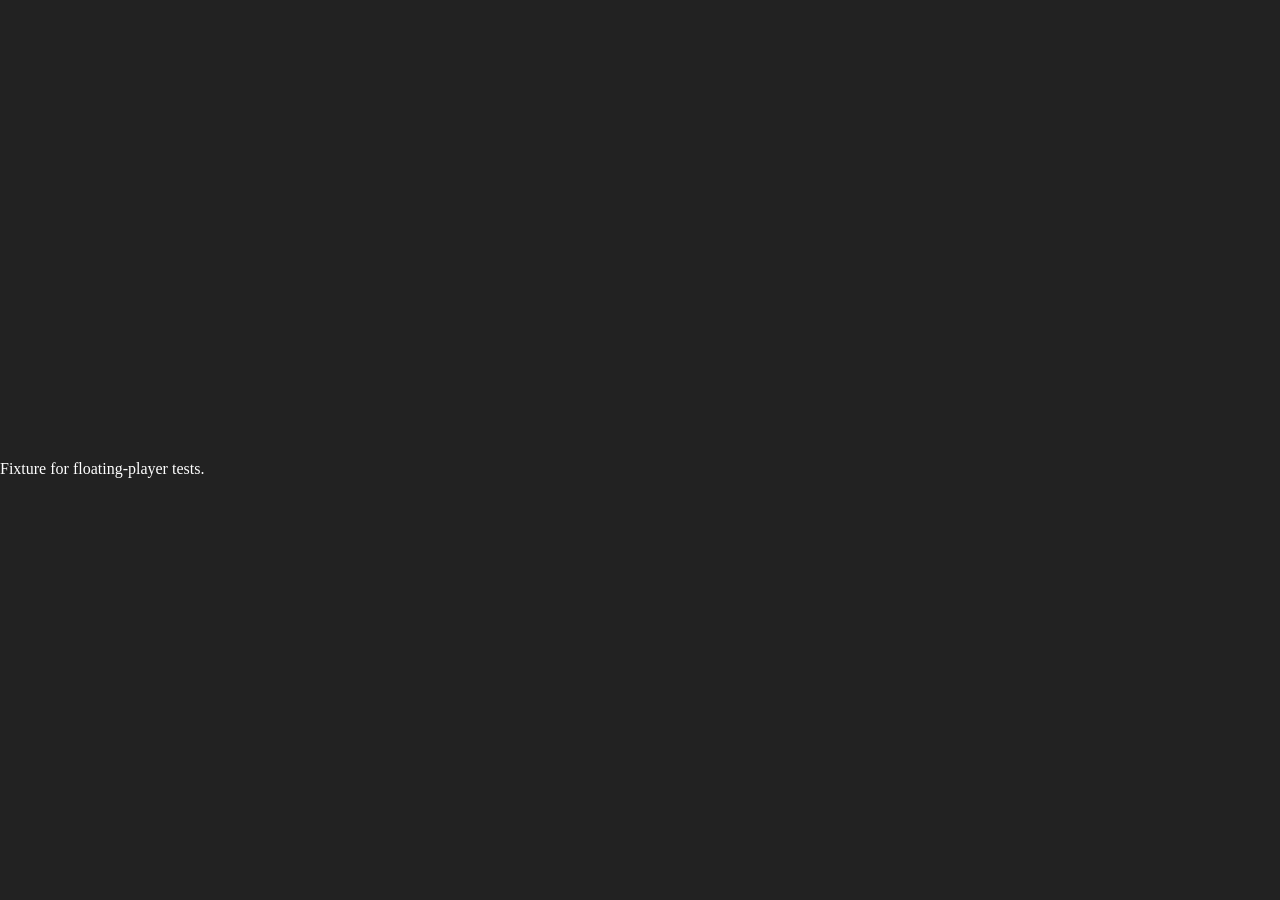
==== BrowsiTests/Fixtures/video.html @ 1e18d055 "Fix floating video never popping out; stop media when a peek closes - WebViewHost now receives the w" ====
<!doctype html><meta charset="utf-8"><title>Video fixture</title>
<body style="margin:0;background:#222">
<div style="padding:40px"><video id="v" src="clip.mp4" width="640" height="360" autoplay loop playsinline></video></div>
<p style="color:#fff">Fixture for floating-player tests.</p>
</body>
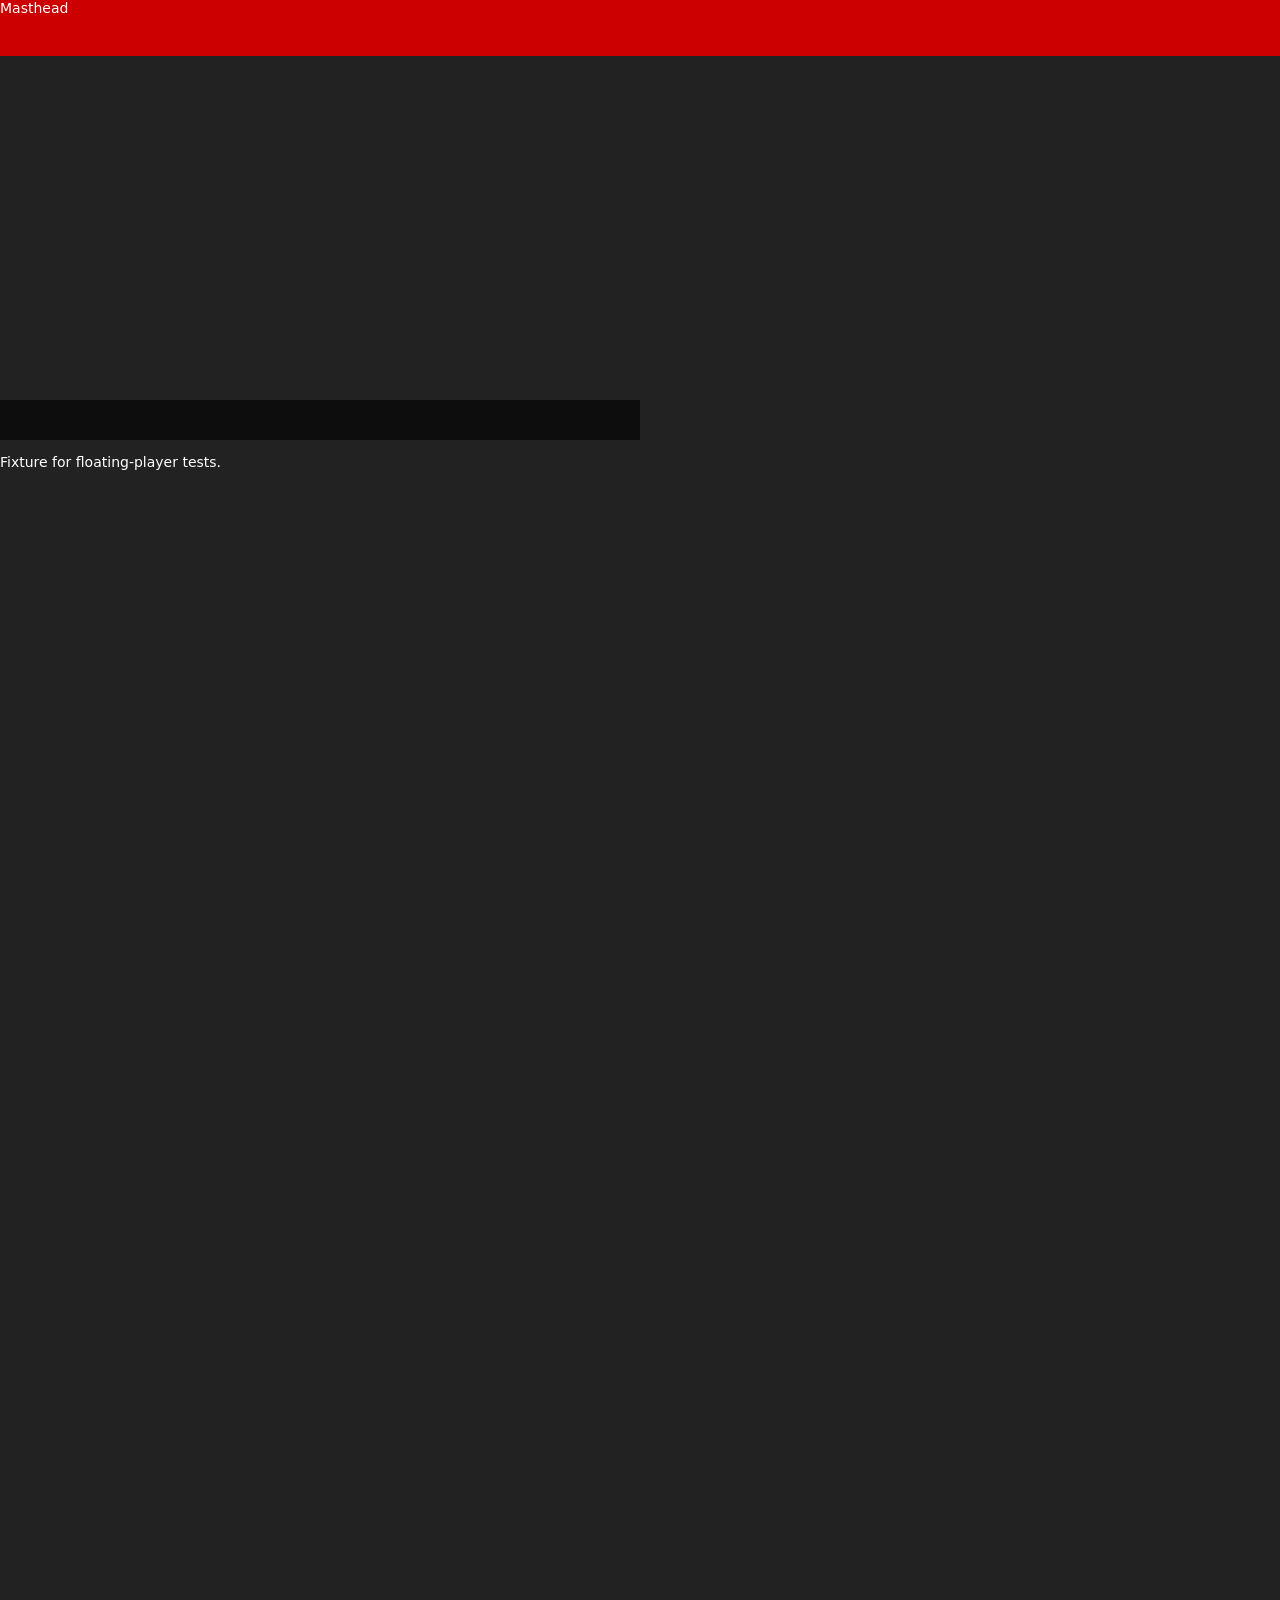
==== commit f0b3241f: "Floating video: extract only the video instead of showing the page Promote the playing <video> into " ====
--- a/BrowsiTests/Fixtures/video.html
+++ b/BrowsiTests/Fixtures/video.html
@@ -1,5 +1,22 @@
 <!doctype html><meta charset="utf-8"><title>Video fixture</title>
-<body style="margin:0;background:#222">
-<div style="padding:40px"><video id="v" src="clip.mp4" width="640" height="360" autoplay loop playsinline></video></div>
-<p style="color:#fff">Fixture for floating-player tests.</p>
-</body>
+<style>
+  body { margin: 0; background: #222; font: 14px system-ui; color: #fff; }
+  /* Mimic YouTube: a fixed masthead with a huge z-index… */
+  header { position: fixed; top: 0; left: 0; right: 0; height: 56px; background: #c00; z-index: 9999; }
+  /* …and a player inside a transformed, stacking-context container. */
+  #player { margin-top: 80px; position: relative; z-index: 1; transform: translateZ(0); width: 640px; height: 360px; }
+  #controls { position: absolute; inset: auto 0 0 0; height: 40px; background: rgba(0,0,0,.6); z-index: 5; }
+  video { position: absolute; left: 0; top: 0; width: 640px; height: 360px; }
+</style>
+<header>Masthead</header>
+<div id="player"><video id="v" src="clip.mp4" autoplay loop playsinline></video><div id="controls"></div></div>
+<div id="narrow" style="position:relative;z-index:2;transform:translateZ(0)"></div>
+<script>
+  // Mimic YouTube re-parenting the <video> when the viewport becomes narrow (this closes popovers).
+  addEventListener('resize', () => {
+    const v = document.getElementById('v');
+    const target = innerWidth < 600 ? document.getElementById('narrow') : document.getElementById('player');
+    if (v.parentElement !== target) target.prepend(v);
+  });
+</script>
+<p style="height:2000px">Fixture for floating-player tests.</p>
